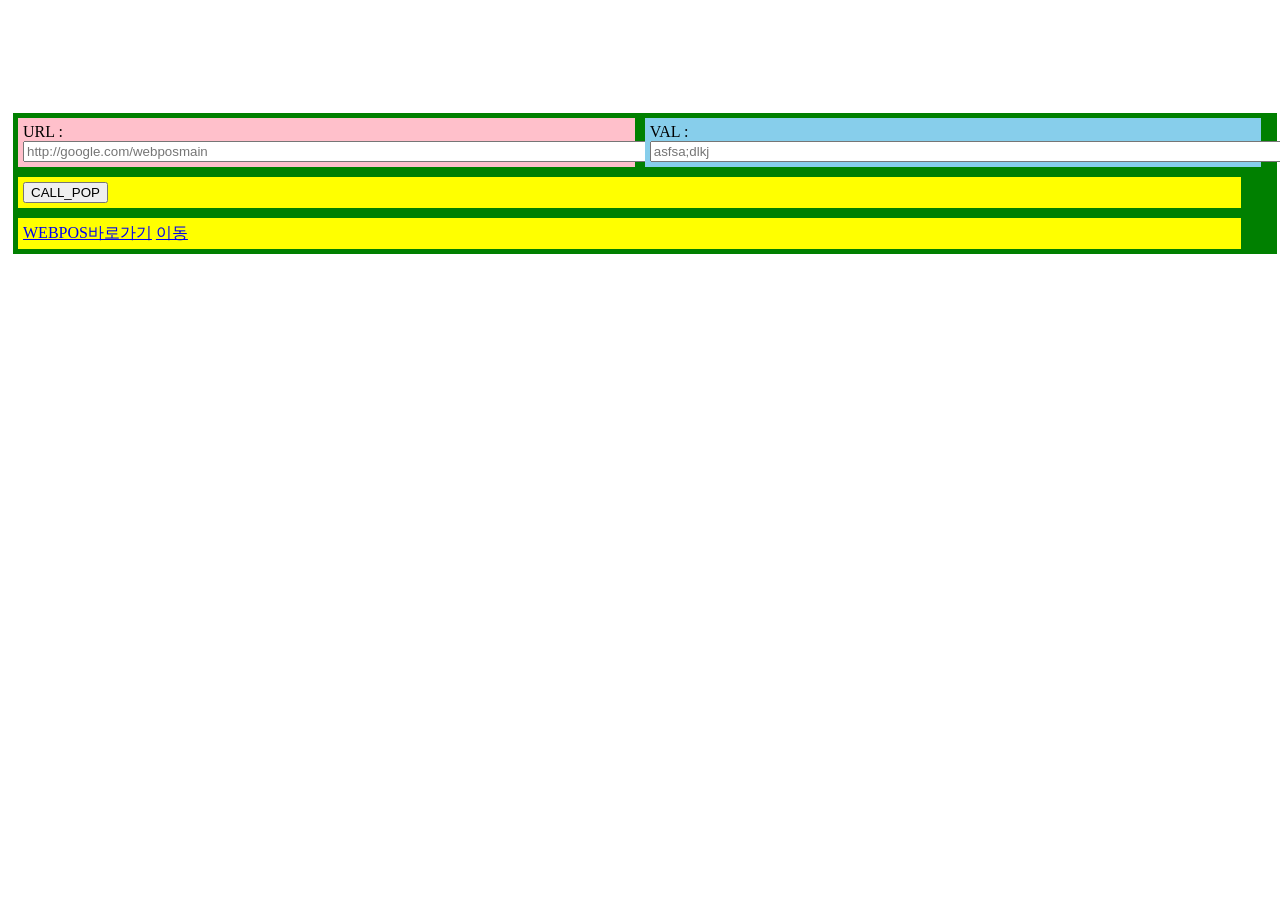
==== callTest.html @ 022a494c "html add" ====
<!DOCTYPE html>
    <head>
       <script type="text/JavaScript">

            var funcCallPop = function(){
                var textUrl = document.getElementById('textUrl').value;
                var textVal = document.getElementById('textVal').value;
                var document_domain = "";
                if (null == textUrl || ""==textUrl.trim()){
                    alert("there is no target url!");
                    return ;
                }
                var textTargetUrl = textUrl + "?crspkStrNo=" + encodeURIComponent(textVal);

                var url = textTargetUrl.split('//');
                url = url[1].substr(0,url[1].indexOf('/'));

                document_domain = url;

                console.log(textTargetUrl);
                Document.domain = document_domain;

                var webposPop = window.open("","webposPop","fullscreen=no,toolbar=no,status=no,menubar=no,scrollbars=no,resizable=no,width=950,height=1020");
                //webposPop.focus();
                webposPop.location.href = textTargetUrl;
                Document.domain = window.location.hostname;
            }

            var goUrl = function(goStr){
                var textUrl = document.getElementById('textUrl').value;
                var textVal = document.getElementById('textVal').value;
                var document_domain = "";
                if (null == textUrl || ""==textUrl.trim()){
                    alert("there is no target url!");
                    return ;
                }
                var textTargetUrl = textUrl + "?crspkStrNo=" + encodeURIComponent(textVal);

                var url = textTargetUrl.split('//');
                url = url[1].substr(0,url[1].indexOf('/'));

                document_domain = url;

                console.log(textTargetUrl);
                location.href = textTargetUrl;
                Document.domain = document_domain;
            }
        </script>
        <style>
        .divOuter {
            float:left;
            width:100%;
            margin:5px;
        }
        .divText {
            float:left;
            width:48%;
            padding:5px;
            margin:5px;
        }
        
        textarea{
            width:90%;
            height:500px;
        }
        </style>

    </head>

    <body>

        <div style="height: 100px;">&nbsp;</div>

        <div class="divOuter" style="background-color: green;">
            <div class="divText" style="background-color: pink;">
                URL : <input id="textUrl" size="100" value="" placeholder="http://google.com/webposmain">  
            </div>
            <div class="divText" style="background-color: skyblue;">
                VAL : <input id="textVal" size="100" value="" placeholder="asfsa;dlkj">                
            </div>
            <div class="divText" style="width:96%;background-color: yellow;">
                <input type="button" onClick="funcCallPop();" value="CALL_POP">
            </div>
            <div class="divText" style="width:96%;background-color: yellow;">
                <a href="http://local-smartpick.lotteon.com:7700/webposmain?crspkStrNo=HkT//Pc5+CGETrepgc5erNCFGpOfs91SYlb88ulTmXI=" target="_blank">WEBPOS바로가기</a>
                <a href="javascript:return false;"  onclick="goUrl();">이동</a>
            </div>
        </div>

    </body>
</html>
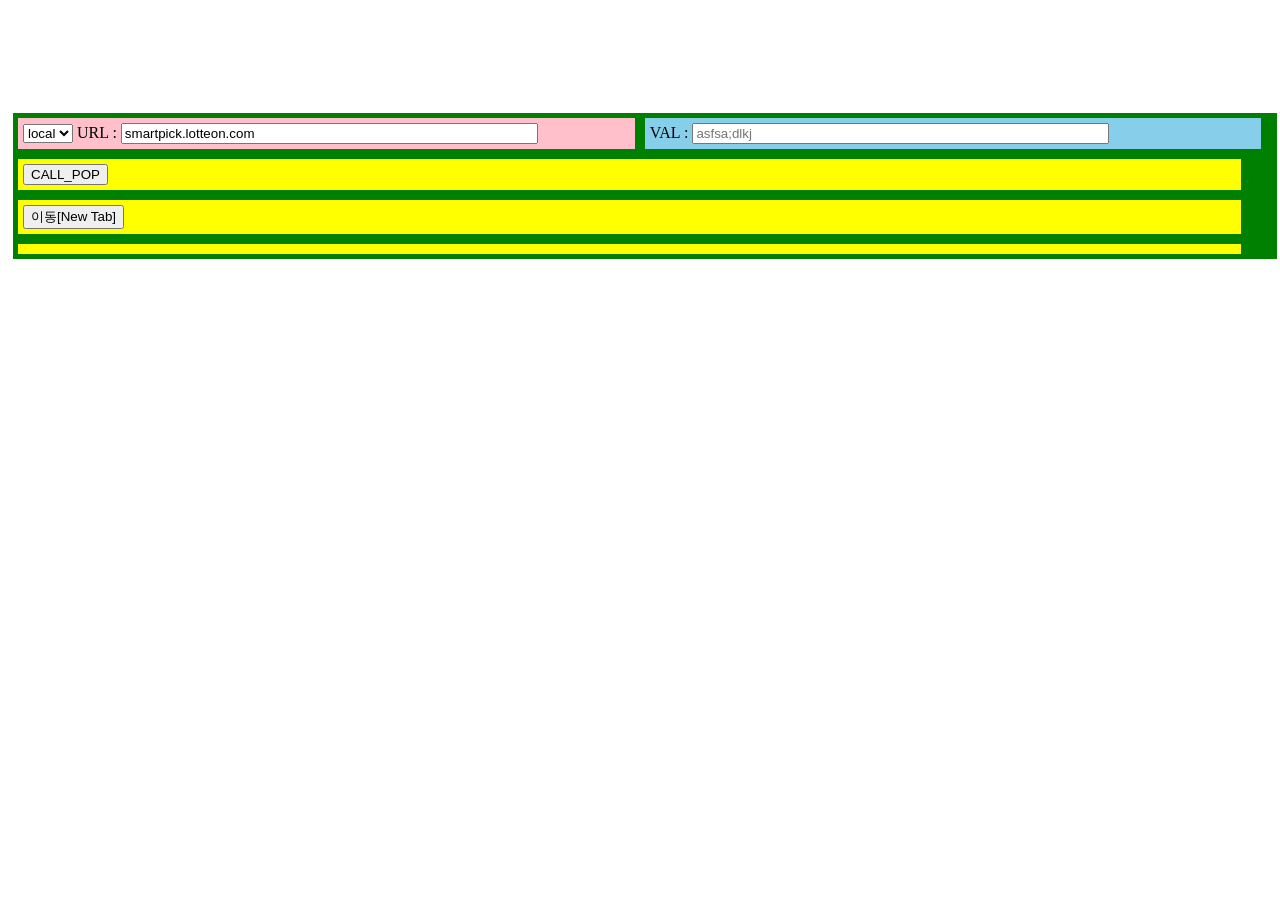
==== commit 395652f7: "test" ====
--- a/callTest.html
+++ b/callTest.html
@@ -26,25 +26,84 @@
                 Document.domain = window.location.hostname;
             }
 
-            var goUrl = function(goStr){
+            var callWebPos = function(goStr){
                 var textUrl = document.getElementById('textUrl').value;
-                var textVal = document.getElementById('textVal').value;
+                var textKey = document.getElementById('textVal').value;
                 var document_domain = "";
                 if (null == textUrl || ""==textUrl.trim()){
                     alert("there is no target url!");
                     return ;
                 }
-                var textTargetUrl = textUrl + "?crspkStrNo=" + encodeURIComponent(textVal);
+                var textTargetUrl = textUrl + "?crspkStrNo=" + encodeURIComponent(textKey);
 
-                var url = textTargetUrl.split('//');
-                url = url[1].substr(0,url[1].indexOf('/'));
+                var pureDomain = textTargetUrl.split('//');
+                pureDomain = pureDomain[1].substr(0,pureDomain[1].indexOf('/'));
+                console.log("document.domain:"+pureDomain);
+                document_domain = pureDomain;
 
-                document_domain = url;
+                if (null != document.getElementById("iframeWebpos") ){
+                    document.getElementById("iframeWebpos").src = textTargetUrl;
+                }else{
+                    var iframeWebpos = document.createElement("iframe");
+                    iframeWebpos.setAttribute("id", "iframeWebpos");
+                    iframeWebpos.setAttribute("name", "iframeWebpos");
+                    iframeWebpos.setAttribute("style", "width: 0px; height: 0px; background-color: orange;");
+                    iframeWebpos.setAttribute("src", textTargetUrl);
+                    document.body.appendChild(iframeWebpos);
+                }
 
-                console.log(textTargetUrl);
-                location.href = textTargetUrl;
-                Document.domain = document_domain;
+                //document.getElementById("iframeWebpos").src = textTargetUrl;
+                Document.domain = window.location.hostname;
+
             }
+
+            
+
+            var callLotteonEcWebPos = function(){
+                //var textUrl = "http://smartpick.lotteon.com/webposmain";
+                // var textUrl = "http://ldev-smartpick.lotteon.com/webposmain";
+                var textUrl = "http://test-smartpick.lotteon.com/webposmain";
+                // var textUrl = "http://stg-smartpick.lotteon.com/webposmain";
+
+                var textKey = document.getElementById('textVal').value;    // 암호화된 인증키.
+                var document_domain = "";
+                if (null == textUrl || ""==textUrl.trim()){
+                    alert("there is no target url!");
+                    return ;
+                }
+                var textTargetUrl = textUrl + "?crspkStrNo=" + encodeURIComponent(textKey);
+
+                if (null != document.getElementById("iframeWebpos") ){
+                    document.getElementById("iframeWebpos").src = textTargetUrl;
+                }else{
+                    var iframeWebpos = document.createElement("iframe");
+                    iframeWebpos.setAttribute("id", "iframeWebpos");
+                    iframeWebpos.setAttribute("name", "iframeWebpos");
+                    iframeWebpos.setAttribute("style", "width: 0px; height: 0px; background-color: orange;");
+                    iframeWebpos.setAttribute("src", textTargetUrl);
+                    document.body.appendChild(iframeWebpos);
+                }
+            }
+
+            var callLotteonEcWebPosPop = function(parAuthKey){  // for partner system's call
+                //var textUrl = "http://smartpick.lotteon.com/webposmain";
+                // var textUrl = "http://ldev-smartpick.lotteon.com/webposmain";
+                var textUrl = "http://test-smartpick.lotteon.com/webposmain";
+                // var textUrl = "http://stg-smartpick.lotteon.com/webposmain";
+
+                var textKey = parAuthKey;    // 암호화된 인증키.
+                var textTargetUrl = textUrl + "?crspkStrNo=" + encodeURIComponent(textKey);
+
+                if (null != document.getElementById("iframeWebpos") ){
+                    document.getElementById("iframeWebpos").src = textTargetUrl;
+                }else{
+                    var iframeWebpos = document.createElement("iframe");
+                    iframeWebpos.setAttribute("id", "iframeWebpos");
+                    iframeWebpos.setAttribute("name", "iframeWebpos");
+                    iframeWebpos.setAttribute("style", "width: 0px; height: 0px; background-color: white;");
+                    iframeWebpos.setAttribute("src", textTargetUrl);
+                    document.body.appendChild(iframeWebpos);
+                }            
         </script>
         <style>
         .divOuter {
@@ -73,17 +132,28 @@
 
         <div class="divOuter" style="background-color: green;">
             <div class="divText" style="background-color: pink;">
-                URL : <input id="textUrl" size="100" value="" placeholder="http://google.com/webposmain">  
+                <select id="selSvrType">
+                    <option value="local">local</option>
+                    <option value="dev">dev</option>
+                    <option value="local">local</option>
+                </select>
+                URL : <input id="textUrl" size="50" value="smartpick.lotteon.com" placeholder="http://google.com/webposmain" >  
             </div>
             <div class="divText" style="background-color: skyblue;">
-                VAL : <input id="textVal" size="100" value="" placeholder="asfsa;dlkj">                
+                VAL : <input id="textVal" size="50" value="" placeholder="asfsa;dlkj">                
             </div>
             <div class="divText" style="width:96%;background-color: yellow;">
                 <input type="button" onClick="funcCallPop();" value="CALL_POP">
             </div>
             <div class="divText" style="width:96%;background-color: yellow;">
-                <a href="http://local-smartpick.lotteon.com:7700/webposmain?crspkStrNo=HkT//Pc5+CGETrepgc5erNCFGpOfs91SYlb88ulTmXI=" target="_blank">WEBPOS바로가기</a>
-                <a href="javascript:return false;"  onclick="goUrl();">이동</a>
+                <input type="button" onclick="callLotteonEcWebPos();" value="이동[New Tab]"/>
+            </div>
+            <div class="divText" style="width:96%;background-color: yellow;">
+                <!--
+                <iframe  src="" id="iframeWebpos" name="iframeWebpos" width="100%" height="100" style="width: inherit; height: 200px; background-color: orange;">
+                    iframe입니다.
+                </iframe>
+                -->
             </div>
         </div>
 
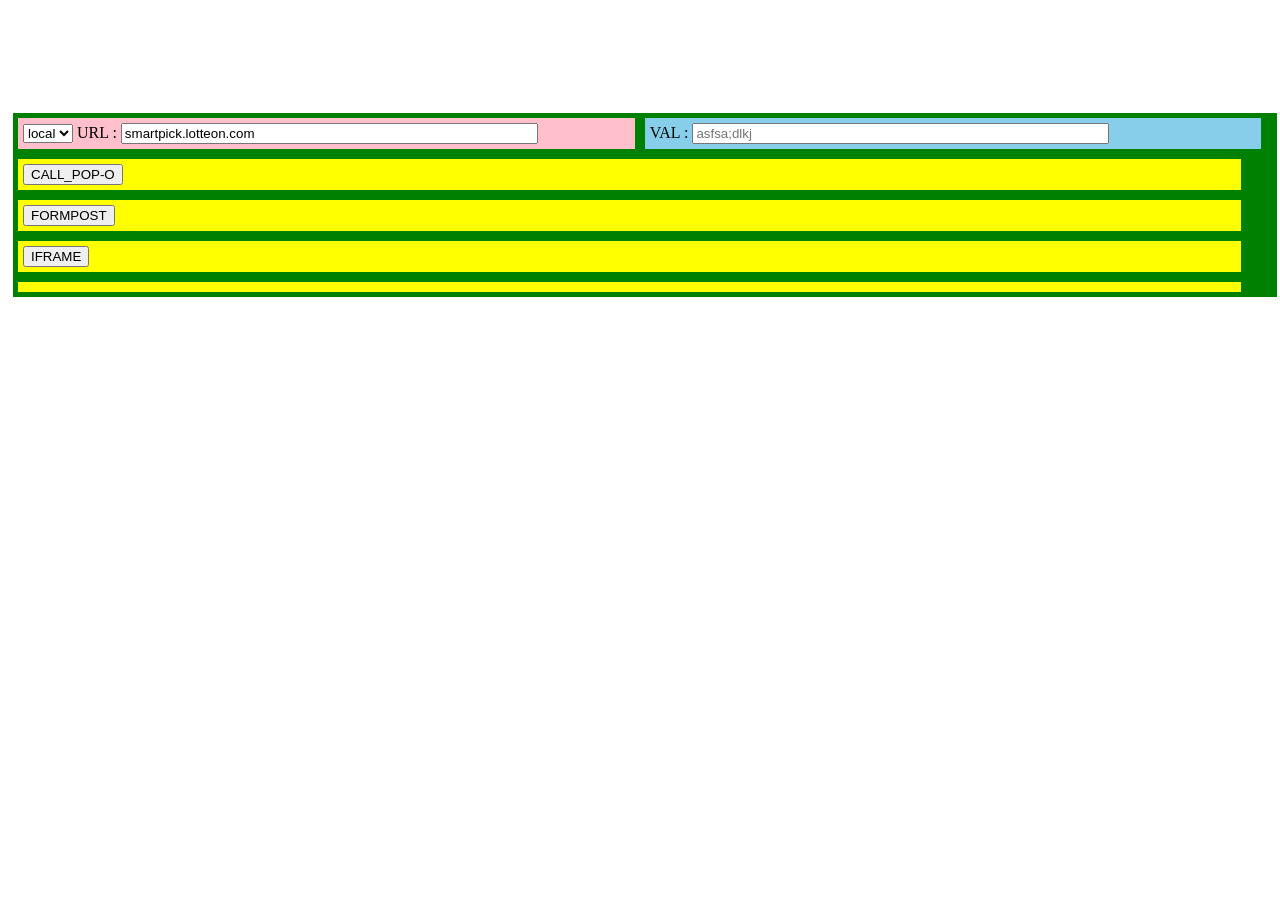
==== commit 5181feed: "test" ====
--- a/callTest.html
+++ b/callTest.html
@@ -3,21 +3,27 @@
        <script type="text/JavaScript">
 
             var funcCallPop = function(){
+                
+                var httpFlag = window.location.href.split(":")[0];
                 var textUrl = document.getElementById('textUrl').value;
-                var textVal = document.getElementById('textVal').value;
+                var textKey = document.getElementById('textVal').value;    // 암호화된 인증키.
                 var document_domain = "";
                 if (null == textUrl || ""==textUrl.trim()){
                     alert("there is no target url!");
                     return ;
                 }
-                var textTargetUrl = textUrl + "?crspkStrNo=" + encodeURIComponent(textVal);
+                if(httpFlag.substring(0,4) != "http" || httpFlag.substring(0,4) != "HTTP"){
+                    httpFlag = "http";
+                }
+                var textTargetUrl = httpFlag + "://" + textUrl + "?crspkStrNo=" + encodeURIComponent(textKey);
+                console.log("textTargetUrl:"+textTargetUrl);
 
                 var url = textTargetUrl.split('//');
                 url = url[1].substr(0,url[1].indexOf('/'));
 
                 document_domain = url;
 
-                console.log(textTargetUrl);
+                console.log("document_domain:"+document_domain);
                 Document.domain = document_domain;
 
                 var webposPop = window.open("","webposPop","fullscreen=no,toolbar=no,status=no,menubar=no,scrollbars=no,resizable=no,width=950,height=1020");
@@ -25,67 +31,54 @@
                 webposPop.location.href = textTargetUrl;
                 Document.domain = window.location.hostname;
             }
+          
+            var callLotteonEcWebPosForm = function(){
+                // var textUrl = "smartpick.lotteon.com/webposmain";
+                // var textUrl = "ldev-smartpick.lotteon.com/webposmain";
+                // var textUrl = "test-smartpick.lotteon.com/webposmain";
+                // var textUrl = "stg-smartpick.lotteon.com/webposmain";
 
-            var callWebPos = function(goStr){
+                var httpFlag = window.location.href.split(":")[0];
                 var textUrl = document.getElementById('textUrl').value;
-                var textKey = document.getElementById('textVal').value;
-                var document_domain = "";
-                if (null == textUrl || ""==textUrl.trim()){
-                    alert("there is no target url!");
-                    return ;
-                }
-                var textTargetUrl = textUrl + "?crspkStrNo=" + encodeURIComponent(textKey);
-
-                var pureDomain = textTargetUrl.split('//');
-                pureDomain = pureDomain[1].substr(0,pureDomain[1].indexOf('/'));
-                console.log("document.domain:"+pureDomain);
-                document_domain = pureDomain;
-
-                if (null != document.getElementById("iframeWebpos") ){
-                    document.getElementById("iframeWebpos").src = textTargetUrl;
-                }else{
-                    var iframeWebpos = document.createElement("iframe");
-                    iframeWebpos.setAttribute("id", "iframeWebpos");
-                    iframeWebpos.setAttribute("name", "iframeWebpos");
-                    iframeWebpos.setAttribute("style", "width: 0px; height: 0px; background-color: orange;");
-                    iframeWebpos.setAttribute("src", textTargetUrl);
-                    document.body.appendChild(iframeWebpos);
-                }
-
-                //document.getElementById("iframeWebpos").src = textTargetUrl;
-                Document.domain = window.location.hostname;
-
-            }
-
-            
-
-            var callLotteonEcWebPos = function(){
-                //var textUrl = "http://smartpick.lotteon.com/webposmain";
-                // var textUrl = "http://ldev-smartpick.lotteon.com/webposmain";
-                var textUrl = "http://test-smartpick.lotteon.com/webposmain";
-                // var textUrl = "http://stg-smartpick.lotteon.com/webposmain";
-
                 var textKey = document.getElementById('textVal').value;    // 암호화된 인증키.
                 var document_domain = "";
                 if (null == textUrl || ""==textUrl.trim()){
                     alert("there is no target url!");
                     return ;
                 }
-                var textTargetUrl = textUrl + "?crspkStrNo=" + encodeURIComponent(textKey);
+                if(httpFlag.substring(0,4) != "http" || httpFlag.substring(0,4) != "HTTP"){
+                    httpFlag = "http";
+                }
+                var textTargetUrl = httpFlag + "://" + textUrl + "?crspkStrNo=" + encodeURIComponent(textKey);
+                console.log("textTargetUrl:"+textTargetUrl);
+                
+                var url = textTargetUrl.split('//');
+                url = url[1].substr(0,url[1].indexOf('/'));
 
-                if (null != document.getElementById("iframeWebpos") ){
-                    document.getElementById("iframeWebpos").src = textTargetUrl;
+                console.log("url:"+url);
+                document_domain = url;
+
+                Document.domain = document_domain;
+                if (null != document.getElementById("frmWebPos") ){
+                    frmWebPos.setAttribue("action", textTargetUrl);
+                    frmWebPos.submit();
                 }else{
-                    var iframeWebpos = document.createElement("iframe");
-                    iframeWebpos.setAttribute("id", "iframeWebpos");
-                    iframeWebpos.setAttribute("name", "iframeWebpos");
-                    iframeWebpos.setAttribute("style", "width: 0px; height: 0px; background-color: orange;");
-                    iframeWebpos.setAttribute("src", textTargetUrl);
-                    document.body.appendChild(iframeWebpos);
-                }
+                    var frmWebPos = document.createElement("form");
+                    frmWebPos.setAttribute("id", "frmWebPos");
+                    frmWebPos.setAttribute("charset", "UTF-8");
+                    frmWebPos.setAttribute("method", "Post");
+                    frmWebPos.setAttribute("name", "frmWebPos");
+                    frmWebPos.setAttribute("style", "width: 0px; height: 0px; background-color: white;");
+                    frmWebPos.setAttribute("target", "_blank");
+                    frmWebPos.setAttribute("action", textTargetUrl);
+                    document.body.appendChild(frmWebPos);
+                    frmWebPos.submit();
+                }   
+
+                Document.domain = window.location.hostname;
             }
 
-            var callLotteonEcWebPosPop = function(parAuthKey){  // for partner system's call
+            var callLotteonEcWebPosIframe = function(parAuthKey){  // for partner system's call
                 //var textUrl = "http://smartpick.lotteon.com/webposmain";
                 // var textUrl = "http://ldev-smartpick.lotteon.com/webposmain";
                 var textUrl = "http://test-smartpick.lotteon.com/webposmain";
@@ -100,10 +93,11 @@
                     var iframeWebpos = document.createElement("iframe");
                     iframeWebpos.setAttribute("id", "iframeWebpos");
                     iframeWebpos.setAttribute("name", "iframeWebpos");
-                    iframeWebpos.setAttribute("style", "width: 0px; height: 0px; background-color: white;");
+                    iframeWebpos.setAttribute("style", "width: 800px; height: 800px; background-color: white;");
                     iframeWebpos.setAttribute("src", textTargetUrl);
                     document.body.appendChild(iframeWebpos);
-                }            
+                }    
+            }        
         </script>
         <style>
         .divOuter {
@@ -143,10 +137,13 @@
                 VAL : <input id="textVal" size="50" value="" placeholder="asfsa;dlkj">                
             </div>
             <div class="divText" style="width:96%;background-color: yellow;">
-                <input type="button" onClick="funcCallPop();" value="CALL_POP">
+                <input type="button" onClick="funcCallPop();" value="CALL_POP-O">
             </div>
             <div class="divText" style="width:96%;background-color: yellow;">
-                <input type="button" onclick="callLotteonEcWebPos();" value="이동[New Tab]"/>
+                <input type="button" onclick="callLotteonEcWebPosForm();" value="FORMPOST"/>
+            </div>
+            <div class="divText" style="width:96%;background-color: yellow;">
+                <input type="button" onclick="callLotteonEcWebPosIframe();" value="IFRAME"/>
             </div>
             <div class="divText" style="width:96%;background-color: yellow;">
                 <!--
@@ -160,3 +157,11 @@
     </body>
 </html>
 
+<!--
+
+http://dev-smartpick.lotteon.com/webpos?crspkStrNo=Rt9kTx8NoIrKdtKPtx99Ws4po%2bQ6nKLB9Bi2Nh9iKwo%3d
+
+
+
+
+-->
